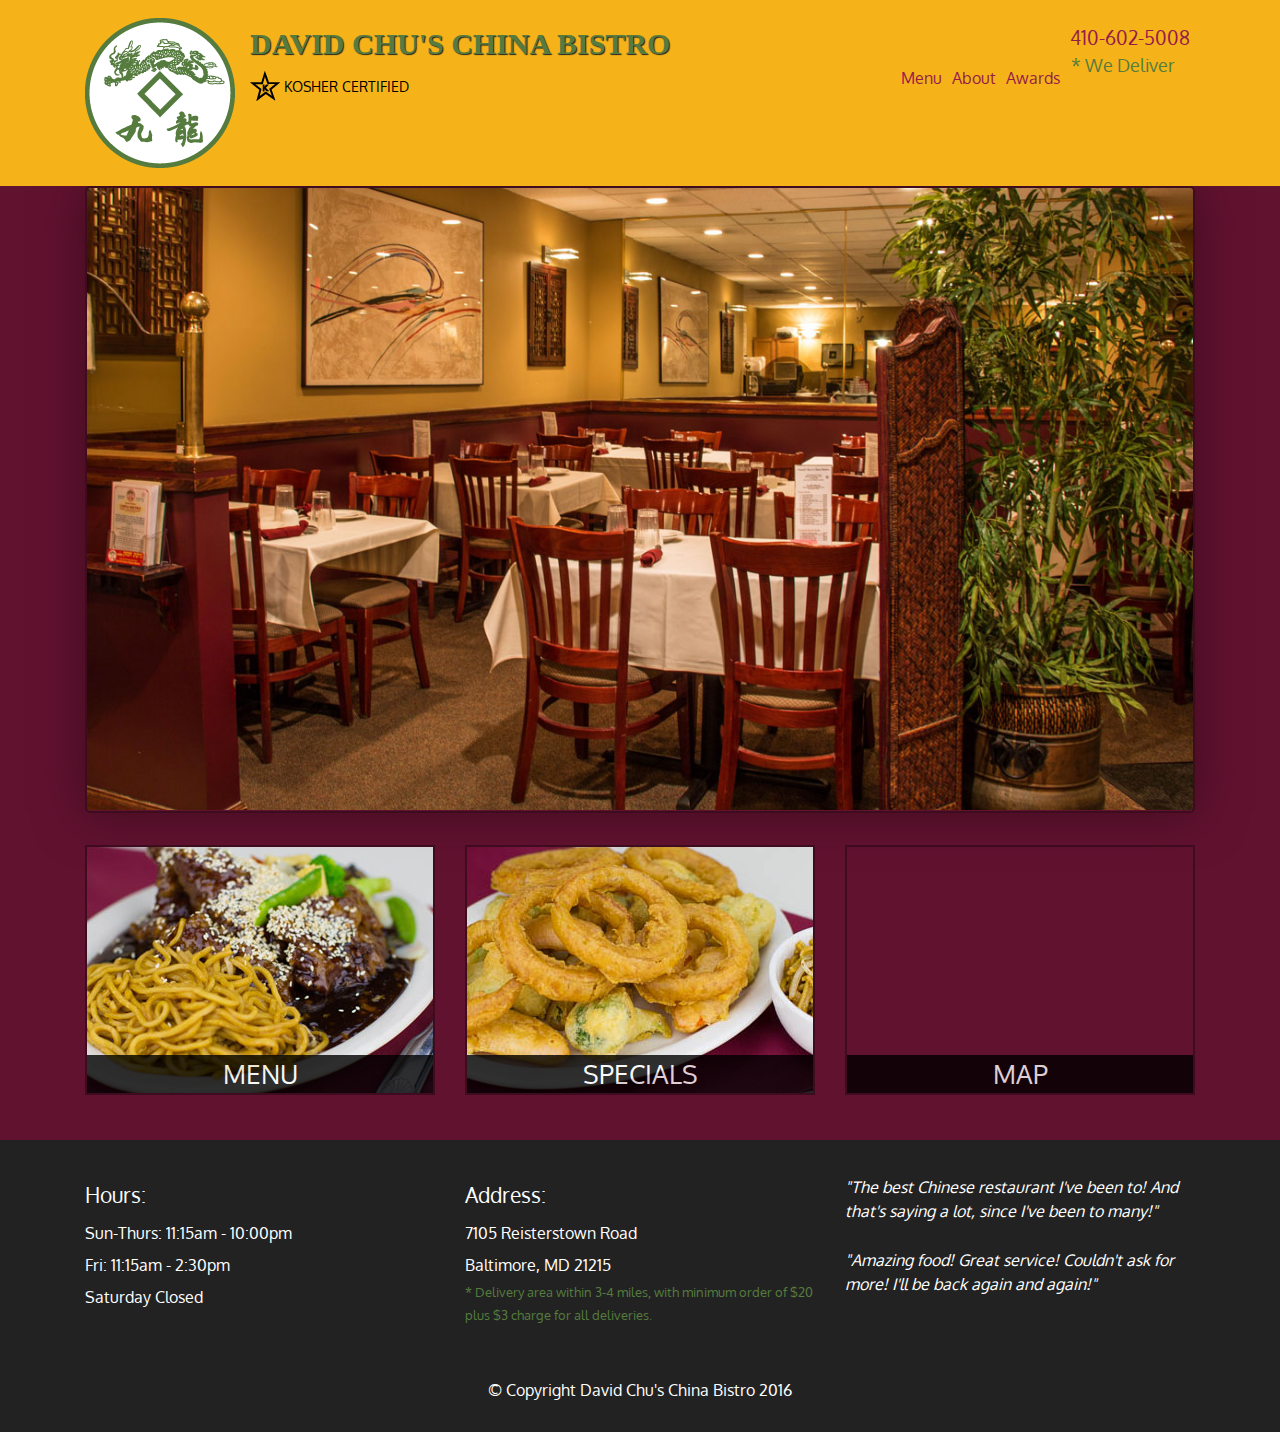
==== site/index.html @ 79971344 "update site" ====
<!doctype html>
<html lang="en">
  <head>
    <meta charset="utf-8">
    <meta http-equiv="X-UA-Compatible" content="IE=edge">
    <meta name="viewport" content="width=device-width, initial-scale=1">
    <title>David Chu's China Bistro</title>
    <link rel="stylesheet" href="css/bootstrap.min.css">
    <link rel="stylesheet" href="css/styles.css">
    <link href='https://fonts.googleapis.com/css?family=Oxygen:400,300,700' rel='stylesheet' type='text/css'>
    <link rel="stylesheet" href="https://use.fontawesome.com/releases/v5.7.0/css/all.css" integrity="sha384-lZN37f5QGtY3VHgisS14W3ExzMWZxybE1SJSEsQp9S+oqd12jhcu+A56Ebc1zFSJ" crossorigin="anonymous">
  </head>
<body>
	<header>
    <nav id="header-nav" class="navbar navbar-expand-lg navbar-expand-lg">
      <div class="container">
        <div class="navbar-header">
          <a href="index.html" class="float-left d-none d-md-block d-lg-none d-none d-lg-block">
            <div id="logo-img"></div>
          </a>

          <div class="navbar-brand">
            <a href="index.html"><h1>David Chu's China Bistro</h1></a>
            <p>
              <img src="images/star-k-logo.png" alt="Kosher certification">
              <span>Kosher Certified</span>
            </p>
          </div>
  <button class="navbar-toggler" type="button" data-toggle="collapse" data-target="#navbarSupportedContent" aria-controls="navbarSupportedContent" aria-expanded="false" aria-label="Toggle navigation">
    <!--<span class="navbar-toggler-icon"></span>-->
    <i class="fas fa-bars"></i>
  </button>

  <div class="collapse navbar-collapse" id="navbarSupportedContent">
    <ul class="text-center navbar-nav mr-auto">

      <li class="nav-item">
        <a href="menu-categories.html">
                <span><i class="fas fa-info-circle"></i></span><br class="d-none d-sm-block"> Menu</a>
      </li>

      <li class="nav-item">
        <a href="#">
                <i class="fas fa-info-circle"></i><br class="d-none d-sm-block"> About</a>
      </li>

      <li class="nav-item">
        <a href="#">
                <span><i class="fas fa-utensils"></i></span><br class="d-none d-sm-block"> Awards</a>
      </li>

      <li id="phone" class="d-none d-sm-block">
              <a href="tel:410-602-5008">
                <span id="phone">410-602-5008</span></a><div>* We Deliver</div>
      </li>

    </ul>
    </div>
  </div>

        </div>
      </div>
    </nav>

  </header>

  <div id="call-btn" class="d-block d-sm-none">
    <a class="btn" href="tel:410-602-5008">
    <span class="glyphicon glyphicon-earphone"></span>
    410-602-5008
    </a>
  </div>
  <div id="xs-deliver" class="text-center d-block d-sm-none">* We Deliver</div>


  <div id="main-content" class="container">
    <div class="jumbotron">
      <img src="images/jumbotron_768.jpg" alt="Picture of restaurant" id="img" class="img-responsive d-none d-sm-block d-md-none d-block d-sm-none">
    </div>


  <div id="home-tiles" class="row">
      <div class="col-md-4 col-sm-6 col-xs-12">
        <a href="menu-categories.html"><div id="menu-tile"><span>menu</span></div></a>
      </div>
      <div class="col-md-4 col-sm-6 col-xs-12">
        <a href="single-category.html"><div id="specials-tile"><span>specials</span></div></a>
      </div>
      <div class="col-md-4 col-sm-12 col-xs-12">
        <a href="https://www.google.com/maps/place/David+Chu's+China+Bistro/@39.3635874,-76.7138622,17z/data=!4m6!1m3!3m2!1s0x89c81a14e7817803:0xab20a0e99daa17ea!2sDavid+Chu's+China+Bistro!3m1!1s0x89c81a14e7817803:0xab20a0e99daa17ea" target="_blank">
          <div id="map-tile">
            <iframe src="https://www.google.com/maps/embed?pb=!1m18!1m12!1m3!1d3084.675372390488!2d-76.71386218529199!3d39.3635874269356!2m3!1f0!2f0!3f0!3m2!1i1024!2i768!4f13.1!3m3!1m2!1s0x89c81a14e7817803%3A0xab20a0e99daa17ea!2sDavid+Chu&#39;s+China+Bistro!5e0!3m2!1sen!2sus!4v1452824864156" width="100%" height="250" frameborder="0" style="border:0" allowfullscreen></iframe>
            <span>map</span>
          </div>

        </a>
      </div>
    </div>
    </div>

 	
 	<footer class="panel-footer">
    <div class="container">
      <div class="row">
        <section id="hours" class="col-sm-4">
          <span>Hours:</span><br>
          Sun-Thurs: 11:15am - 10:00pm<br>
          Fri: 11:15am - 2:30pm<br>
          Saturday Closed
          <hr id="hr" class="d-block d-sm-none">
        </section>
        <section id="address" class="col-sm-4">
          <span>Address:</span><br>
          7105 Reisterstown Road<br>
          Baltimore, MD 21215
          <p>* Delivery area within 3-4 miles, with minimum order of $20 plus $3 charge for all deliveries.</p>
          <hr id="hr" class="d-block d-sm-none">
        </section>
        <section id="testimonials" class="col-sm-4">
          <p>"The best Chinese restaurant I've been to! And that's saying a lot, since I've been to many!"</p>
          <p>"Amazing food! Great service! Couldn't ask for more! I'll be back again and again!"</p>
        </section>
      </div>
      <div class="text-center">&copy; Copyright David Chu's China Bistro 2016</div>
    </div>
  </footer>

  <!-- jQuery (Bootstrap JS plugins depend on it) -->
  <!--<script src="js/jquery-2.1.4.min.js"></script>
  <script src="js/bootstrap.min.js"></script>
  <script src="js/script.js"></script> -->
  <script src="https://code.jquery.com/jquery-3.2.1.slim.min.js" integrity="sha384-KJ3o2DKtIkvYIK3UENzmM7KCkRr/rE9/Qpg6aAZGJwFDMVNA/GpGFF93hXpG5KkN" crossorigin="anonymous"></script>
    <script src="https://cdnjs.cloudflare.com/ajax/libs/popper.js/1.12.9/umd/popper.min.js" integrity="sha384-ApNbgh9B+Y1QKtv3Rn7W3mgPxhU9K/ScQsAP7hUibX39j7fakFPskvXusvfa0b4Q" crossorigin="anonymous"></script>
    <script src="https://maxcdn.bootstrapcdn.com/bootstrap/4.0.0/js/bootstrap.min.js" integrity="sha384-JZR6Spejh4U02d8jOt6vLEHfe/JQGiRRSQQxSfFWpi1MquVdAyjUar5+76PVCmYl" crossorigin="anonymous"></script>

</body>
</html>
---- site/css/styles.css ----
body {
  font-size: 16px;
  color: #fff;
  background-color: #61122f;
  font-family: 'Oxygen', sans-serif;
}

/** HEADER **/
#header-nav {
  background-color: #f6b319;
  border-radius: 0;
  border: 0;
}

#logo-img {
  background: url('../images/restaurant-logo_large.png') no-repeat;
  width: 150px;
  height: 150px;
  margin: 10px 15px 10px 0;
}

.navbar-brand {
  padding-top: 25px;
}

.navbar-brand h1 { /* Restaurant name */
  font-family: 'Lora', serif;
  color: #557c3e;
  font-size: 1.5em;
  text-transform: uppercase;
  font-weight: bold;
  text-shadow: 1px 1px 1px #222;
  margin-top: 0;
  margin-bottom: 0;
  line-height: .75;
}
.navbar-brand a:hover, .navbar-brand a:focus {
  text-decoration: none;
}
.navbar-brand p { /* Kosher cert */
  color: #000;
  text-transform: uppercase;
  font-size: .7em;
  margin-top: 15px;
}
.navbar-brand p span { /* Star-K */
  vertical-align: middle;
}
.navbar-header{
	width: 100%;
}
.navbar-nav > li{
	margin: 5px;
}
.navbar-collapse{
	float: right;
}

.navbar-nav {
  margin-top: 10px;
}
.navbar-nav a {
  color: #951C49;
  text-align: center;
  text-decoration: none;
}
.navbar-nav a:hover {
  background: #E7E7E7;
}
.navbar-nav a i {
  font-size: 1.8em;
}

#phone {
  margin-top: 5px;
}
#phone a { /* Phone number */
  text-align: right;
  padding-bottom: 0;
}
#phone div { /* We Deliver */
  color: #557c3e;
  text-align: right;
  padding-right: 15px;
}

.navbar-header button.navbar-toggle, .navbar-header .icon-bar {
  border: 1px solid #61122f;
}
.navbar-header button.navbar-toggle {
  clear: both;
  margin-top: -30px;
}
.fa-bars{
	border: 1px solid;
	border-radius: 0.1em;
	margin-right: 10px;
	padding: 5px;
	width: 40px;
	text-decoration: none;
	text-decoration-style: none;
	color: #61122f;
}
#phone{
	font-size: 1.1em;
}
.navbar-toggler{
	width: 65px;
}
	/* 	PAGE  */
.container .jumbotron {
  box-shadow: 0 0 50px #3F0C1F;
  border: 2px solid #3F0C1F;
}
#menu-tile, #specials-tile, #map-tile {
	box-sizing: border-box;
  height: 250px;
  width: 100%;
  margin-bottom: 15px;
  position: relative;
  border: 2px solid #3F0C1F;
  overflow: hidden;
}
#map-tile{
	margin-right: 0px;
}
#menu-tile:hover, #specials-tile:hover, #map-tile:hover {
  box-shadow: 0 1px 5px 1px #cccccc;
}

#menu-tile {
  background: url('../images/menu-tile.jpg') no-repeat;
  background-position: center;
}
#specials-tile {
  background: url('../images/specials-tile.jpg') no-repeat;
  background-position: center;
}

#menu-tile span, #specials-tile span, #map-tile span {
  position: absolute;
  bottom: 0;
  right: 0;
  width: 100%;
  text-align: center;
  font-size: 1.6em;
  text-transform: uppercase;
  background-color: #000;
  color: #fff;
  opacity: .8;
}

/* END HOME PAGE */

/* FOOTER */
.panel-footer {
  margin-top: 30px;
  padding-top: 35px;
  padding-bottom: 30px;
  background-color: #222;
  border-top: 0;
}
.panel-footer div.row {
  margin-bottom: 35px;
}
#hours, #address {
  line-height: 2;
}
#hours > span, #address > span {
  font-size: 1.3em;
}
#address p {
  color: #557c3e;
  font-size: .8em;
  line-height: 1.8;
}
#testimonials {
  font-style: italic;
}
#testimonials p:nth-child(2) {
  margin-top: 25px;
}
section #hr{
	background-color: white;
}
/* END FOOTER */



@media (min-width: 1200px) {
  .container .jumbotron {
    background: url('../images/jumbotron_1200.jpg') no-repeat;
    height: 627px;
    background-size: contain;
  }
}

@media (max-width: 991px) {
	.nav-item{
		font-size: 1.2em;
		text-align: center;
	}
	#phone div{
		text-align: center;
		/*display: none;*/
	}
	.collapse, .show{
		width: 100%;
		text-align: center;
	}
}

@media (max-width: 767px) {
 .navbar-brand p { /* Kosher cert */
    font-size: .6em;
    margin-top: 12px;
  }
  .navbar-brand h1 { /* Restaurant name */
    padding-top: 10px;
    font-size: 5vw; /* 1vw = 1% of viewport width */
  }
  .navbar-brand p img { /* Star-K */
    height: 20px;
  }
  #call-btn > a {
    font-size: 1.5em;
    display: block;
    margin: 20px 20px;
    padding: 10px;
    border: 2px solid #fff;
    background-color: #f6b319;
    color: #951c49;
  }
   /* End Header */

  /* Home Page */
  .container .jumbotron {
    margin-top: 30px;
    margin-right: 0px;
    padding: 0;
    }
    #img{
    max-width: 100%;
    max-height: 100%;
  }
   #menu-tile, #specials-tile {
    width: 360px;
    margin: 0 auto 15px;
  }
	/* End Home Page */

  /* Footer */
  .panel-footer section {
    margin-bottom: 30px;
    text-align: center;
  }
  .panel-footer section:nth-child(3) {
    margin-bottom: 0; /* margin already exists on the whole row */
  }
  .panel-footer section hr {
    width: 50%;
  }
  /* End Footer */
  }

/********** Super extra small devices Only :-) (e.g., iPhone 4) **********/
@media (max-width: 479px) {
  /* Header */
  .navbar-brand h1 { /* Restaurant name */
    padding-top: 5px;
    font-size: 6vw;
  }
  /* End Header */
  
  /* Home page */
  #menu-tile, #specials-tile {
    width: 280px;
    margin: 0 auto 15px;
  }
}


@media (min-width: 992px) and (max-width: 1199px) {
		/* Header */
  #logo-img {
    background: url('../images/restaurant-logo_medium.png') no-repeat;
    width: 100px;
    height: 100px;
    margin: 5px 5px 5px 0;
  }
  /* End Header */

  /* Home Page */
  .container .jumbotron {
    background: url('../images/jumbotron_992.jpg') no-repeat;
    height: 558px;
  }
  /* End Home Page */
	}
@media (min-width: 768px) and (max-width: 991px) {
  /* Home Page */
  .container .jumbotron {
    background: url('../images/jumbotron_768.jpg') no-repeat;
    height: 432px;
  }
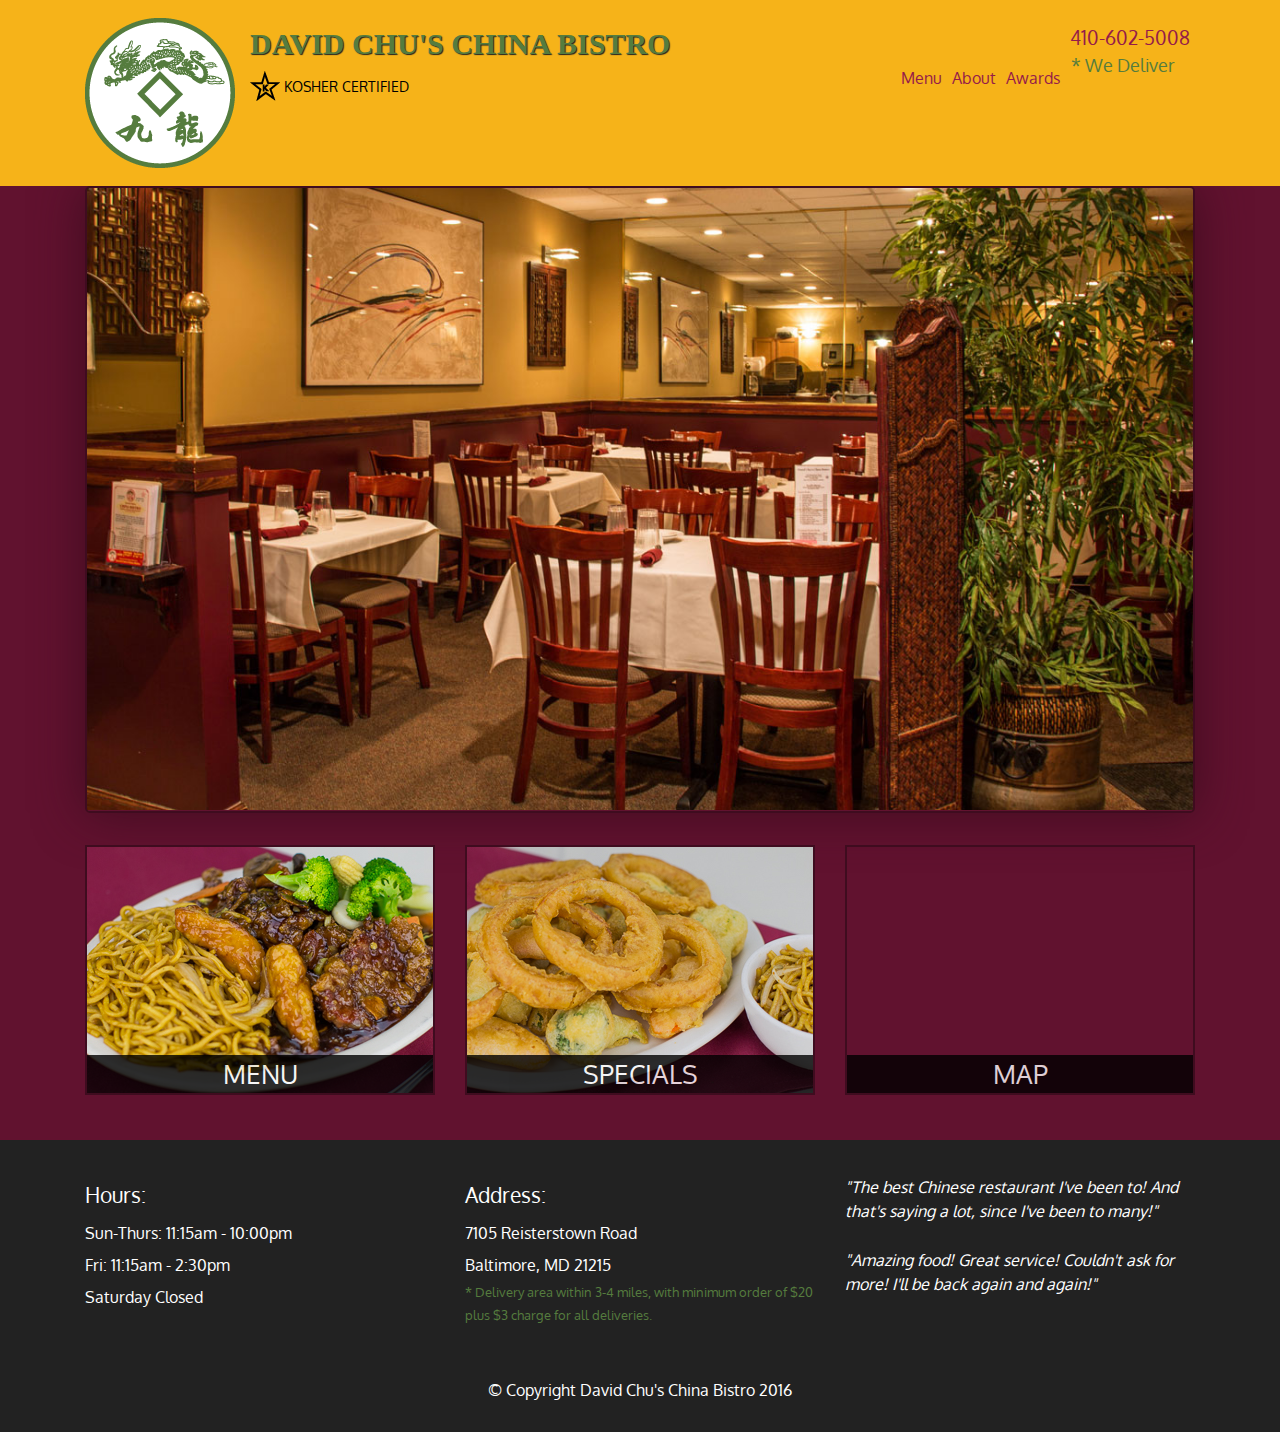
==== commit d21e5ec1: "Module-5-solution" ====
--- a/site/index.html
+++ b/site/index.html
@@ -31,12 +31,17 @@
     <i class="fas fa-bars"></i>
   </button>
 
-  <div class="collapse navbar-collapse" id="navbarSupportedContent">
-    <ul class="text-center navbar-nav mr-auto">
+  <div class="collapse navbar-collapse text-center" id="navbarSupportedContent">
+    <ul class="navbar-nav mr-auto">
 
-      <li class="nav-item">
+      <li class="nav-item d-block d-sm-none">
+        <a href="index.html">
+                <span><i class="fas fa-home"></i></span><br class="d-none d-sm-block"> Home</a>
+      </li>
+
+      <li class="nav-item active">
         <a href="menu-categories.html">
-                <span><i class="fas fa-info-circle"></i></span><br class="d-none d-sm-block"> Menu</a>
+                <span><i class="fas fa-utensils"></i></span><br class="d-none d-sm-block"> Menu</a>
       </li>
 
       <li class="nav-item">
@@ -46,7 +51,7 @@
 
       <li class="nav-item">
         <a href="#">
-                <span><i class="fas fa-utensils"></i></span><br class="d-none d-sm-block"> Awards</a>
+                <span><i class="fas fa-trophy"></i></span><br class="d-none d-sm-block"> Awards</a>
       </li>
 
       <li id="phone" class="d-none d-sm-block">
@@ -132,6 +137,6 @@
   <script src="https://code.jquery.com/jquery-3.2.1.slim.min.js" integrity="sha384-KJ3o2DKtIkvYIK3UENzmM7KCkRr/rE9/Qpg6aAZGJwFDMVNA/GpGFF93hXpG5KkN" crossorigin="anonymous"></script>
     <script src="https://cdnjs.cloudflare.com/ajax/libs/popper.js/1.12.9/umd/popper.min.js" integrity="sha384-ApNbgh9B+Y1QKtv3Rn7W3mgPxhU9K/ScQsAP7hUibX39j7fakFPskvXusvfa0b4Q" crossorigin="anonymous"></script>
     <script src="https://maxcdn.bootstrapcdn.com/bootstrap/4.0.0/js/bootstrap.min.js" integrity="sha384-JZR6Spejh4U02d8jOt6vLEHfe/JQGiRRSQQxSfFWpi1MquVdAyjUar5+76PVCmYl" crossorigin="anonymous"></script>
-
+    <script src="js/script.js"></script>
 </body>
 </html>--- a/site/css/styles.css
+++ b/site/css/styles.css
@@ -52,9 +52,7 @@
 .navbar-nav > li{
 	margin: 5px;
 }
-.navbar-collapse{
-	float: right;
-}
+
 
 .navbar-nav {
   margin-top: 10px;
@@ -185,6 +183,81 @@
 }
 /* END FOOTER */
 
+/* MENU CATEGORIES PAGE */
+.category-tile { 
+  position: relative;
+  border: 2px solid #3F0C1F;
+  overflow: hidden;
+  width: 200px;
+  height: 200px;
+  margin: 0 auto 15px;
+}
+.category-tile span {
+  position: absolute;
+  bottom: 0;
+  right: 0;
+  width: 100%;
+  text-align: center;
+  font-size: 1.2em;
+  text-transform: uppercase;
+  background-color: #000;
+  color: #fff;
+  opacity: .8;
+}
+.category-tile:hover {
+  box-shadow: 0 1px 5px 1px #cccccc;
+}
+
+#menu-categories-title + div {
+  margin-bottom: 50px;
+}
+/* END MENU CATEGORIES PAGE */
+
+/* SINGLE CATEGORY PAGE */
+.menu-item-tile {
+  margin-bottom: 25px;
+}
+.menu-item-tile hr {
+  width: 80%;
+}
+.menu-item-tile .menu-item-price {
+  font-size: 1.1em;
+  text-align: right;
+  margin-top: -15px;
+  margin-right: -15px;
+}
+.menu-item-tile .menu-item-price span {
+  font-size: .6em;
+}
+.menu-item-photo {
+  position: relative;
+  border: 2px solid #3F0C1F; 
+  overflow: hidden;
+  padding: 0;
+  margin-right: -15px;
+  margin-left: auto;
+  margin-bottom: 20px;
+  max-width: 250px;
+}
+.menu-item-photo div {
+  position: absolute;
+  bottom: 0;
+  right: 0;
+  width: 80px;
+  background-color: #557c3e;
+  text-align: center;
+}
+.menu-item-description {
+  padding-right: 30px;
+}
+h3.menu-item-title {
+  margin: 0 0 10px;
+}
+.menu-item-details {
+  font-size: .9em;
+  font-style: italic;
+}
+/* END SINGLE CATEGORY PAGE */
 
 
 @media (min-width: 1200px) {
@@ -193,6 +266,9 @@
     height: 627px;
     background-size: contain;
   }
+  .navbar-collapse{
+	float: right;
+}
 }
 
 @media (max-width: 991px) {
@@ -208,6 +284,10 @@
 		width: 100%;
 		text-align: center;
 	}
+	.justify-content-center .dropdown-menu {
+   left: 50%;
+   transform: translateX(-50%);
+}
 }
 
 @media (max-width: 767px) {
@@ -244,7 +324,7 @@
     max-height: 100%;
   }
    #menu-tile, #specials-tile {
-    width: 360px;
+    width: 240px;
     margin: 0 auto 15px;
   }
 	/* End Home Page */
@@ -261,6 +341,18 @@
     width: 50%;
   }
   /* End Footer */
+
+  /*SINGLE CATEGORY PAGE*/
+  .menu-item-photo {
+    margin-right: auto;
+  }
+  .menu-item-tile .menu-item-price {
+    text-align: center;
+  }
+  .menu-item-description {
+    text-align: center;;
+  }
+  /*END SINGLE CATEGORY PAGE*/
   }
 
 /********** Super extra small devices Only :-) (e.g., iPhone 4) **********/
@@ -276,6 +368,15 @@
   #menu-tile, #specials-tile {
     width: 280px;
     margin: 0 auto 15px;
+  }
+
+  .col-xxs-12 {
+    position: relative;
+    min-height: 1px;
+    padding-right: 15px;
+    padding-left: 15px;
+    float: left;
+    width: 100%;
   }
 }
 
